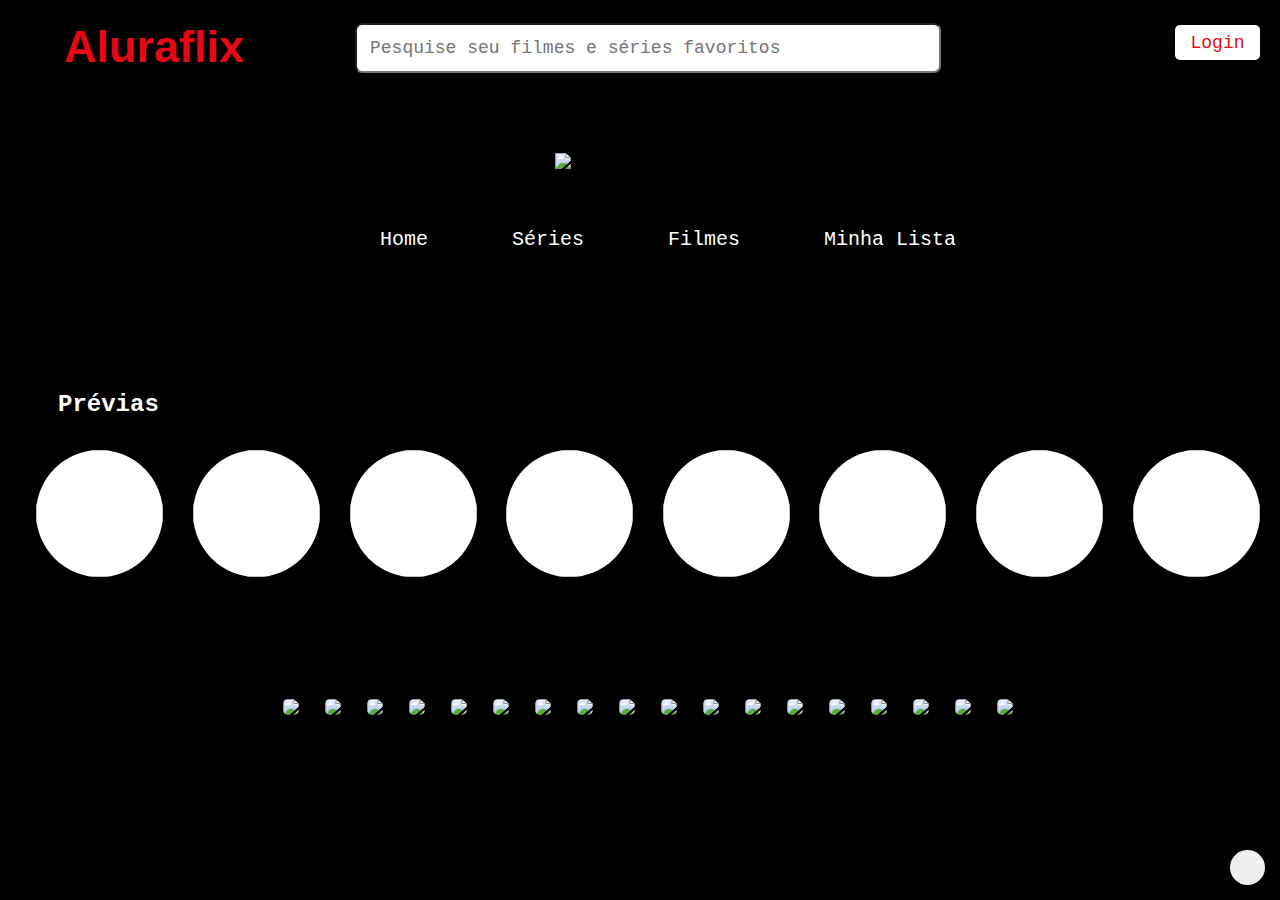
==== index.html @ 4bc05582 "Atualizando arquivos" ====
<!Doctype html>
<html lang="pt-br">
<html>

<head>
	<meta charset="UTF-8">
	<title>Plataforma de Streaming - Aluraflix</title>
	<!--Formatando o link de número do telefone para as versões mais antigas do Safari-->
	<meta name="format-detection" content="telephone=no">
	<meta name="viewport" content="width=device-width, initial-scale=1">
	<meta http-equiv="X-UA-compatible" content="ie=edge">
	<link rel="stylesheet" href="Filmes.css">
</head>

<body>
	<!--Âncora do topo da página-->
	<a name="top-page"></a>
	<!--Menus dos filmes-->
	<header class="header-menus-filmes">
		<input type="text" id="barra-pesquisa" placeholder="Pesquise seu filmes e séries favoritos">
		<i class="fas fa-search lupa-pesquisa"></i>
		<!--Aglomerador de links-->
		<nav class="menus-filmes">
			<ul>
				<li><a href="">Home</a></li>
				<li><a href="">Séries</a></li>
				<li><a href="">Filmes</a></li>
				<li><a href="">Minha Lista</a></li>
			</ul>
		</nav>
		<button type="submit" class="button-login">Login</button>
	</header>

	<!--Link site da Alura-->
	<a href="https://alura.com.br/" target="_blank">
		<h1 class="page-title">Aluraflix</h1>
	</a>

	<!--Logo Imersão Dev-->
	<a href="">
		<img src="https://www.alura.com.br/assets/img/imersoes/dev-2021/logo-imersao-aluraflix.svg"
			class="logo-imersao-dev">
	</a>

	<!--Seção de prévias dos filmes-->
	<section class="content-prévias-filmes">
		<h2>Prévias</h2>
		<img src="https://m.media-amazon.com/images/M/MV5BMjYxYmRlZWYtMzAwNC00MDA1LWJjNTItOTBjMzlhNGMzYzk3XkEyXkFqcGdeQXVyMTQxNzMzNDI@._V1_UX182_CR0,0,182,268_AL_.jpg"
			class="img-prévias-filmes">
		<img src="https://m.media-amazon.com/images/M/MV5BMDliMmNhNDEtODUyOS00MjNlLTgxODEtN2U3NzIxMGVkZTA1L2ltYWdlXkEyXkFqcGdeQXVyNjU0OTQ0OTY@._V1_UX182_CR0,0,182,268_AL_.jpg"
			class="img-prévias-filmes">
		<img src="https://m.media-amazon.com/images/M/MV5BZDE3YjY5MzEtYzJlYS00ZjgyLWIzYWUtZmU4Mjk4Y2JhOTQwXkEyXkFqcGdeQXVyNTE1NjY5Mg@@._V1_UY268_CR0,0,182,268_AL_.jpg"
			class="img-prévias-filmes">
		<img src="https://m.media-amazon.com/images/M/MV5BODJjNmExM2EtMDAyNC00MzAxLWFlZjctMmNjZjc4MmUyODliXkEyXkFqcGdeQXVyMTIyNjkwOTEz._V1_UY268_CR4,0,182,268_AL_.jpg"
			class="img-prévias-filmes">
		<img src="https://m.media-amazon.com/images/M/MV5BMTc0M2YwNDQtNjIzNi00NjU4LThhZDgtM2VkODYxNDgzM2Q0XkEyXkFqcGdeQXVyOTA1NTMzNjU@._V1_UY268_CR4,0,182,268_AL_.jpg"
			class="img-prévias-filmes">
		<img src="https://m.media-amazon.com/images/M/MV5BOTY4NDcyZGQtYmVlNy00ODgwLTljYTMtYzQ2OTE3NDhjODMwXkEyXkFqcGdeQXVyNzYzODM3Mzg@._V1_UX182_CR0,0,182,268_AL_.jpg"
			class="img-prévias-filmes">
		<img src="https://m.media-amazon.com/images/M/MV5BYjQ1NzRhYjYtMWY3My00ODA0LTk5ZDctYjQ4YjE0M2RhMGNiXkEyXkFqcGdeQXVyNTUyMzE4Mzg@._V1_UX182_CR0,0,182,268_AL_.jpg"
			class="img-prévias-filmes">
		<img src="https://m.media-amazon.com/images/M/MV5BOGU0OWQyMjItYzA4Zi00MDFiLThiZWQtZmEyNWRiODAzYzNmXkEyXkFqcGdeQXVyMTkxNjUyNQ@@._V1_UX182_CR0,0,182,268_AL_.jpg"
			class="img-prévias-filmes">
	</section>

	<!--Link para o topo da página-->
	<a href="#top-page">
		<!--Botão topo da página-->
		<button class="return-topo"><i class="fas fa-angle-up"></i></button>
	</a>
	<script src="Filmes.js"></script>
	<script src="https://kit.fontawesome.com/798bcbaf05.js" crossorigin="anonymous"></script>
</body>

</html>
---- Filmes.css ----
*{
  font-family: Dust West, "Roboto Mono", monospace;
}

html{
  scroll-behavior: smooth;
}

/*Renderizando a página e tirando barra de rolagem horizontal*/
body {
  width: 100%;
  min-width: 10%;
  text-align: center;
  background-color: #000000;
  background-size: cover;
  background-repeat: no-repeat;
  overflow-x: hidden;
}

#barra-pesquisa {
  width: 45%;
  height: 40px;
  padding: 3px;
  font-size: 18px;
  text-indent: 10px;
  outline: none;
  border-radius: 7px;
  margin: 15px 5%;
}

/*Ao clicar na barra de pesquisa aparece uma borda vermelha*/
#barra-pesquisa:focus{
  border: 2px solid #e50914;
  transition: 1ms;
}

/*Posicionando a lupa de pesquisa dentro da barra de pesquisa*/
.lupa-pesquisa {
  position: absolute;
  top: 38px;
  right: 28%;
  cursor: pointer;
}

.lupa-pesquisa{
  font-size: 20px;
}

/*Tirando os pontos de marcação e mantendo os menus na horizontal*/
.menus-filmes ul li{
  list-style: none;
  display: inline-block;
  margin: 10% 3%;
}

.menus-filmes ul li a{
  font-size: 20px;
  text-align: center;
  text-decoration: none;
  color: #ffffff;
}

/*Posicionando o botão de login no topo e à direita da página*/
.button-login {
  width: 85px;
  height: 35px;
  border-radius: 5px;
  outline: none;
  cursor: pointer;
  position: absolute;
  top: 25px;
  right: 20px;
  color: #e50914;
  border: 4px solid #e50914;
  background: #ffffff;
  border: none;
  font-size: 18px;
}

/*Ao passar o mouse sobre o botão de login há uma leve transição de cor*/
.button-login:hover{
  color: #ffffff;
  background: #e50914;
  transition: 0.5s;
}

/*Posicionando a logo à esquerda*/ 
.page-title {
  font-family: 'Gill Sans', 'Gill Sans MT', Calibri, 'Trebuchet MS', sans-serif;
  font-size: 45px;
  color: #e50914;
  position: absolute;
  top: -1%;
  left: 5%;
}

.page-subtitle {
  color: #ffffff;
  margin-top: 5px;
}

.container-logo-imersao-dev{
  text-align: center;
}

/*Centralizando a logo da Imersão Dev*/
.logo-imersao-dev {
  width: 200px;
  height: auto;
  position: absolute;
  top: 17%;
  right: 41%;
}

.content-prévias-filmes{
  width: 100%;
  height: auto;
}

.content-prévias-filmes h2{
  color: #ffffff;
  text-align: left;
  margin: 12px 50px;
}

.img-prévias-filmes{
  display: inline-block;
  width: 127px;
  height: 127px;
  border-radius: 50%;
  margin: 20px 10px;
  background: #ffffff;
  cursor: pointer;
}

.img-prévias-filmes:hover{
  opacity: 0.9;
}

/*Fixando o botão de voltar ao topo à direita e na parte de baixo da página*/
.return-topo {
  width: 35px;
  height: 35px;
  border-radius: 50%;
  border: none;
  outline: none;
  cursor: pointer;
  position: fixed;
  bottom: 15px;
  right: 15px;
  z-index: 1;
}

/*Ao passar o mouse sobre o botão seu tamanho aumenta*/
.return-topo:hover{
  transform: scale(1.1);
  transition: 0.5s;
}

.return-topo i{
  font-size: 20px;
  padding: 8px 0;
}

body > img {
  display: inline-flex;
  margin: 8% 13px;
  border-radius: 5px;
  cursor: pointer;
}

/*Ao passar o mouse sobre as imagens dos filmes fica mais opaca a imagem*/
body > img:hover{
  opacity: 0.9;
}
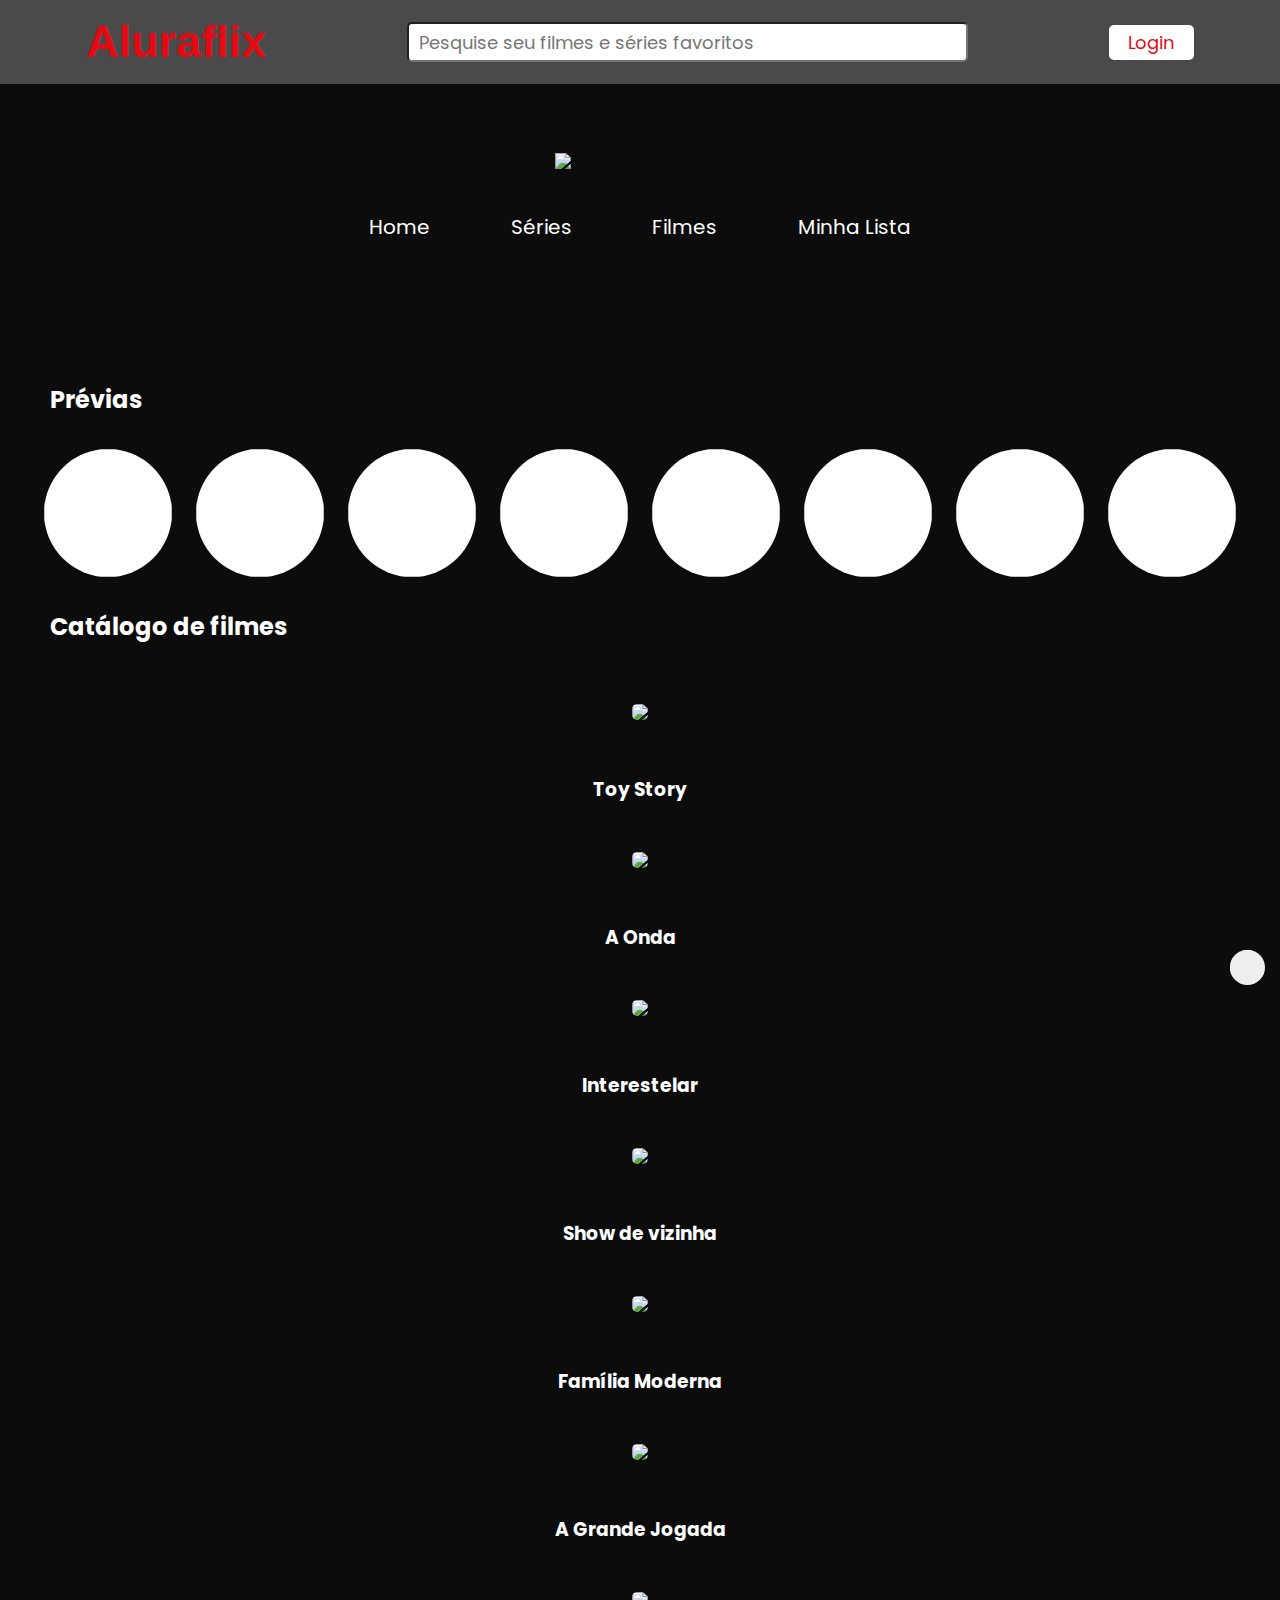
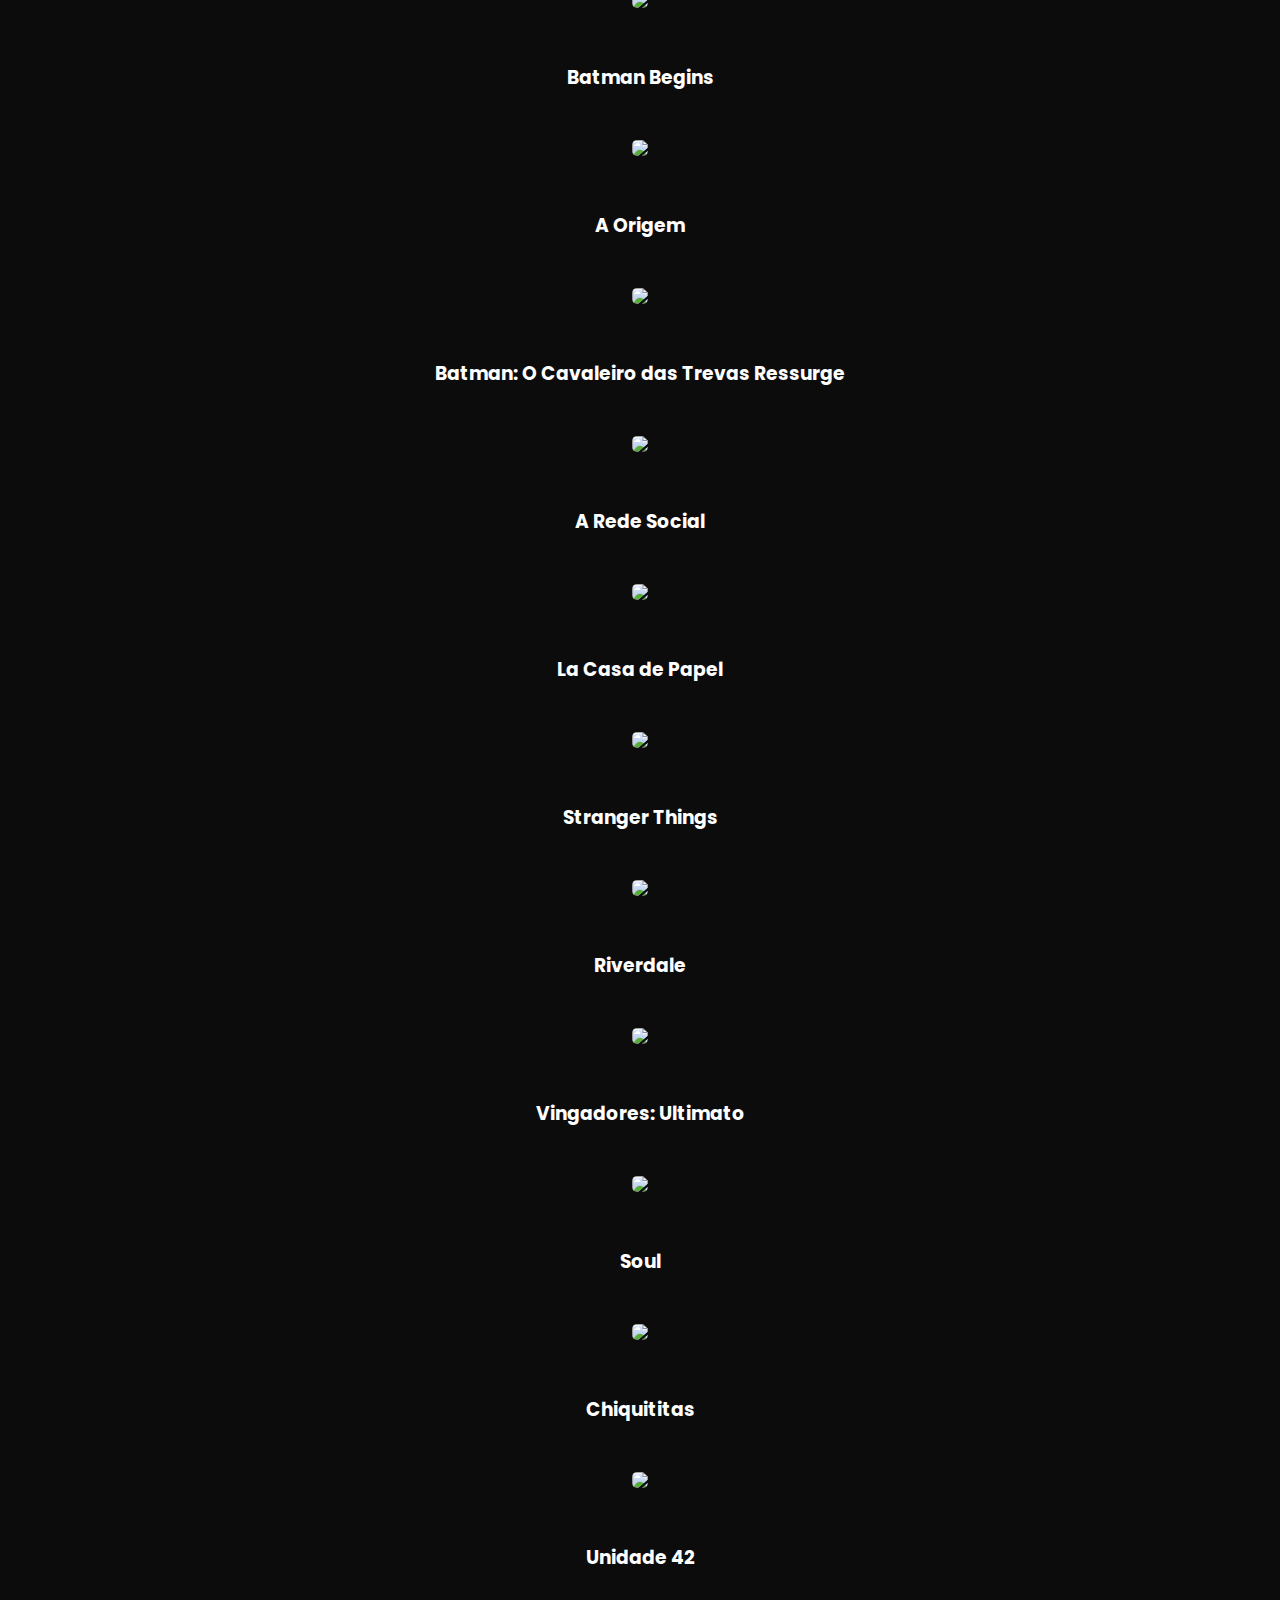
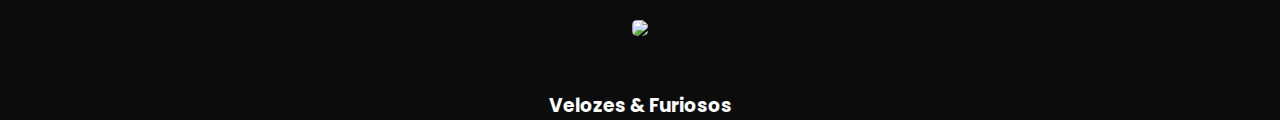
==== commit 67c79731: "Adicionando lista de nomes dos filmes" ====
--- a/index.html
+++ b/index.html
@@ -5,7 +5,6 @@
 <head>
 	<meta charset="UTF-8">
 	<title>Plataforma de Streaming - Aluraflix</title>
-	<!--Formatando o link de número do telefone para as versões mais antigas do Safari-->
 	<meta name="format-detection" content="telephone=no">
 	<meta name="viewport" content="width=device-width, initial-scale=1">
 	<meta http-equiv="X-UA-compatible" content="ie=edge">
@@ -16,25 +15,24 @@
 	<!--Âncora do topo da página-->
 	<a name="top-page"></a>
 	<!--Menus dos filmes-->
-	<header class="header-menus-filmes">
+	<header>
+		<!--Link site da Alura-->
+		<a href="https://alura.com.br/" target="_blank">
+			<h1 class="page-title">Aluraflix</h1>
+		</a>
 		<input type="text" id="barra-pesquisa" placeholder="Pesquise seu filmes e séries favoritos">
 		<i class="fas fa-search lupa-pesquisa"></i>
-		<!--Aglomerador de links-->
-		<nav class="menus-filmes">
-			<ul>
-				<li><a href="">Home</a></li>
-				<li><a href="">Séries</a></li>
-				<li><a href="">Filmes</a></li>
-				<li><a href="">Minha Lista</a></li>
-			</ul>
-		</nav>
 		<button type="submit" class="button-login">Login</button>
 	</header>
+	<nav class="menus-filmes">
+		<ul>
+			<li><a href="">Home</a></li>
+			<li><a href="">Séries</a></li>
+			<li><a href="">Filmes</a></li>
+			<li><a href="">Minha Lista</a></li>
+		</ul>
+	</nav>
 
-	<!--Link site da Alura-->
-	<a href="https://alura.com.br/" target="_blank">
-		<h1 class="page-title">Aluraflix</h1>
-	</a>
 
 	<!--Logo Imersão Dev-->
 	<a href="">
@@ -63,9 +61,13 @@
 			class="img-prévias-filmes">
 	</section>
 
-	<!--Link para o topo da página-->
+	<section class="section-lista-filmes">
+		<h2>Catálogo de filmes</h2>
+		<h3 id="nome-lista-filmes"></h3>
+		<img class="img-lista-filmes" alt="" srcset="">
+	</section>
+
 	<a href="#top-page">
-		<!--Botão topo da página-->
 		<button class="return-topo"><i class="fas fa-angle-up"></i></button>
 	</a>
 	<script src="Filmes.js"></script>
--- a/Filmes.css
+++ b/Filmes.css
@@ -1,9 +1,22 @@
+@import url('https://fonts.googleapis.com/css2?family=Poppins:wght@300;400;500;600;700&family=Roboto:wght@300;400;500;700&family=Source+Sans+Pro:wght@300;400;600;700&display=swap');
+
 *{
-  font-family: Dust West, "Roboto Mono", monospace;
+  margin: 0;
+  padding: 0;
+  box-sizing: border-box;
+  font-family: 'Poppins','Roboto','Source Sans Pro', sans-serif;
+}
+
+:root{
+  --background-header: #4a4a4a;
+  --background-page: #0c0c0c;
+  --color-1: #e50914;
+  --color-2: #fff;
 }
 
 html{
   scroll-behavior: smooth;
+  overflow-x: hidden;
 }
 
 /*Renderizando a página e tirando barra de rolagem horizontal*/
@@ -11,26 +24,35 @@
   width: 100%;
   min-width: 10%;
   text-align: center;
-  background-color: #000000;
+  background-color: var(--background-page);
   background-size: cover;
   background-repeat: no-repeat;
-  overflow-x: hidden;
+}
+
+header{
+  display: flex;
+  justify-content: space-around;
+  align-items: center;
+  padding: 1rem;
+  background-color: var(--background-header);
+}
+
+a{
+  text-decoration: none;
 }
 
 #barra-pesquisa {
   width: 45%;
   height: 40px;
-  padding: 3px;
   font-size: 18px;
   text-indent: 10px;
   outline: none;
-  border-radius: 7px;
-  margin: 15px 5%;
+  border-radius: 5px;
 }
 
 /*Ao clicar na barra de pesquisa aparece uma borda vermelha*/
 #barra-pesquisa:focus{
-  border: 2px solid #e50914;
+  border: 2px solid var(--color-1);
   transition: 1ms;
 }
 
@@ -46,18 +68,16 @@
   font-size: 20px;
 }
 
-/*Tirando os pontos de marcação e mantendo os menus na horizontal*/
 .menus-filmes ul li{
+  display: inline-block;
   list-style: none;
-  display: inline-block;
   margin: 10% 3%;
 }
 
 .menus-filmes ul li a{
   font-size: 20px;
   text-align: center;
-  text-decoration: none;
-  color: #ffffff;
+  color: var(--color-2);
 }
 
 /*Posicionando o botão de login no topo e à direita da página*/
@@ -67,20 +87,16 @@
   border-radius: 5px;
   outline: none;
   cursor: pointer;
-  position: absolute;
-  top: 25px;
-  right: 20px;
-  color: #e50914;
-  border: 4px solid #e50914;
-  background: #ffffff;
+  color: var(--color-1);
+  border: 4px solid var(--color-1);
+  background: var(--color-2);
   border: none;
   font-size: 18px;
 }
 
-/*Ao passar o mouse sobre o botão de login há uma leve transição de cor*/
 .button-login:hover{
-  color: #ffffff;
-  background: #e50914;
+  color: var(--color-2);
+  background: var(--color-1);
   transition: 0.5s;
 }
 
@@ -88,14 +104,11 @@
 .page-title {
   font-family: 'Gill Sans', 'Gill Sans MT', Calibri, 'Trebuchet MS', sans-serif;
   font-size: 45px;
-  color: #e50914;
-  position: absolute;
-  top: -1%;
-  left: 5%;
+  color: var(--color-1);
 }
 
 .page-subtitle {
-  color: #ffffff;
+  color: var(--color-2);
   margin-top: 5px;
 }
 
@@ -105,8 +118,7 @@
 
 /*Centralizando a logo da Imersão Dev*/
 .logo-imersao-dev {
-  width: 200px;
-  height: auto;
+  width: 12.5rem;
   position: absolute;
   top: 17%;
   right: 41%;
@@ -114,22 +126,21 @@
 
 .content-prévias-filmes{
   width: 100%;
-  height: auto;
-}
-
-.content-prévias-filmes h2{
-  color: #ffffff;
+}
+
+.content-prévias-filmes h2,.section-lista-filmes h2{
+  color: var(--color-2);
   text-align: left;
   margin: 12px 50px;
 }
 
 .img-prévias-filmes{
   display: inline-block;
-  width: 127px;
-  height: 127px;
-  border-radius: 50%;
+  width: 8rem;
+  height: 8rem;
+  clip-path: circle();
   margin: 20px 10px;
-  background: #ffffff;
+  background: var(--color-2);
   cursor: pointer;
 }
 
@@ -137,11 +148,19 @@
   opacity: 0.9;
 }
 
+.section-lista-filmes{
+  display: flex;
+}
+
+#nome-lista-filmes{
+  color: var(--color-2);
+}
+
 /*Fixando o botão de voltar ao topo à direita e na parte de baixo da página*/
 .return-topo {
-  width: 35px;
-  height: 35px;
-  border-radius: 50%;
+  width: 2.2rem;
+  height: 2.2rem;
+  clip-path: circle();
   border: none;
   outline: none;
   cursor: pointer;
@@ -149,12 +168,17 @@
   bottom: 15px;
   right: 15px;
   z-index: 1;
+  transition: 0.5s;
+  transform: translateY(100px);
+}
+
+.return-topo.show-button{
+  transform: translateY(0);
 }
 
 /*Ao passar o mouse sobre o botão seu tamanho aumenta*/
 .return-topo:hover{
   transform: scale(1.1);
-  transition: 0.5s;
 }
 
 .return-topo i{
@@ -162,9 +186,12 @@
   padding: 8px 0;
 }
 
+body > .section-lista-filmes img{
+  display: flex;
+}
+
 body > img {
-  display: inline-flex;
-  margin: 8% 13px;
+  margin: 3rem 13px;
   border-radius: 5px;
   cursor: pointer;
 }
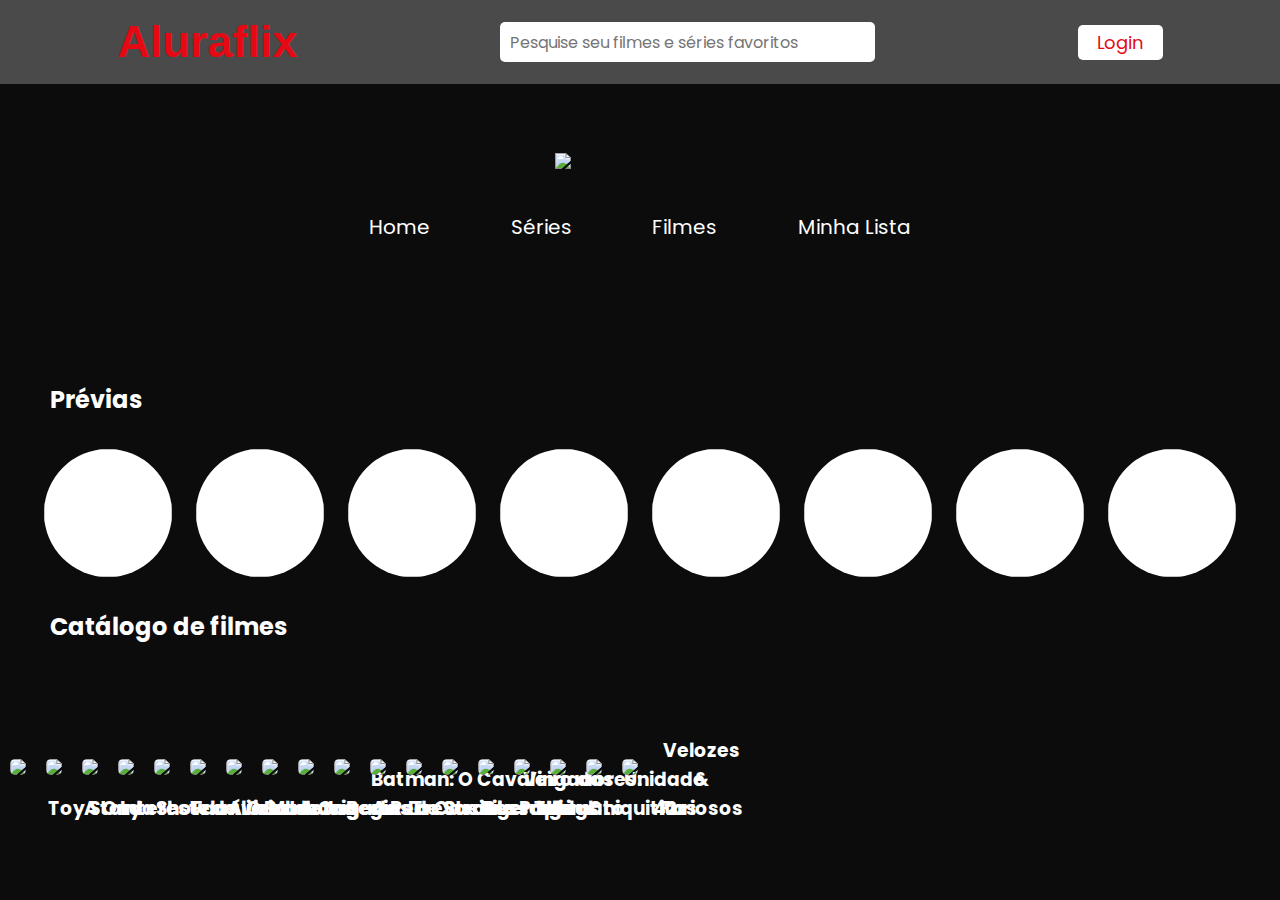
==== commit a83b5c45: "Adicionando layout horizontal na lista de filmes" ====
--- a/index.html
+++ b/index.html
@@ -12,15 +12,12 @@
 </head>
 
 <body>
-	<!--Âncora do topo da página-->
 	<a name="top-page"></a>
-	<!--Menus dos filmes-->
 	<header>
-		<!--Link site da Alura-->
 		<a href="https://alura.com.br/" target="_blank">
 			<h1 class="page-title">Aluraflix</h1>
 		</a>
-		<input type="text" id="barra-pesquisa" placeholder="Pesquise seu filmes e séries favoritos">
+		<input type="search" id="barra-pesquisa" placeholder="Pesquise seu filmes e séries favoritos">
 		<i class="fas fa-search lupa-pesquisa"></i>
 		<button type="submit" class="button-login">Login</button>
 	</header>
@@ -33,38 +30,39 @@
 		</ul>
 	</nav>
 
-
-	<!--Logo Imersão Dev-->
 	<a href="">
 		<img src="https://www.alura.com.br/assets/img/imersoes/dev-2021/logo-imersao-aluraflix.svg"
 			class="logo-imersao-dev">
 	</a>
 
-	<!--Seção de prévias dos filmes-->
-	<section class="content-prévias-filmes">
+	<section class="section-previas-filmes">
 		<h2>Prévias</h2>
 		<img src="https://m.media-amazon.com/images/M/MV5BMjYxYmRlZWYtMzAwNC00MDA1LWJjNTItOTBjMzlhNGMzYzk3XkEyXkFqcGdeQXVyMTQxNzMzNDI@._V1_UX182_CR0,0,182,268_AL_.jpg"
-			class="img-prévias-filmes">
+			class="img-previas-filmes">
 		<img src="https://m.media-amazon.com/images/M/MV5BMDliMmNhNDEtODUyOS00MjNlLTgxODEtN2U3NzIxMGVkZTA1L2ltYWdlXkEyXkFqcGdeQXVyNjU0OTQ0OTY@._V1_UX182_CR0,0,182,268_AL_.jpg"
-			class="img-prévias-filmes">
+			class="img-previas-filmes">
 		<img src="https://m.media-amazon.com/images/M/MV5BZDE3YjY5MzEtYzJlYS00ZjgyLWIzYWUtZmU4Mjk4Y2JhOTQwXkEyXkFqcGdeQXVyNTE1NjY5Mg@@._V1_UY268_CR0,0,182,268_AL_.jpg"
-			class="img-prévias-filmes">
+			class="img-previas-filmes">
 		<img src="https://m.media-amazon.com/images/M/MV5BODJjNmExM2EtMDAyNC00MzAxLWFlZjctMmNjZjc4MmUyODliXkEyXkFqcGdeQXVyMTIyNjkwOTEz._V1_UY268_CR4,0,182,268_AL_.jpg"
-			class="img-prévias-filmes">
+			class="img-previas-filmes">
 		<img src="https://m.media-amazon.com/images/M/MV5BMTc0M2YwNDQtNjIzNi00NjU4LThhZDgtM2VkODYxNDgzM2Q0XkEyXkFqcGdeQXVyOTA1NTMzNjU@._V1_UY268_CR4,0,182,268_AL_.jpg"
-			class="img-prévias-filmes">
+			class="img-previas-filmes">
 		<img src="https://m.media-amazon.com/images/M/MV5BOTY4NDcyZGQtYmVlNy00ODgwLTljYTMtYzQ2OTE3NDhjODMwXkEyXkFqcGdeQXVyNzYzODM3Mzg@._V1_UX182_CR0,0,182,268_AL_.jpg"
-			class="img-prévias-filmes">
+			class="img-previas-filmes">
 		<img src="https://m.media-amazon.com/images/M/MV5BYjQ1NzRhYjYtMWY3My00ODA0LTk5ZDctYjQ4YjE0M2RhMGNiXkEyXkFqcGdeQXVyNTUyMzE4Mzg@._V1_UX182_CR0,0,182,268_AL_.jpg"
-			class="img-prévias-filmes">
+			class="img-previas-filmes">
 		<img src="https://m.media-amazon.com/images/M/MV5BOGU0OWQyMjItYzA4Zi00MDFiLThiZWQtZmEyNWRiODAzYzNmXkEyXkFqcGdeQXVyMTkxNjUyNQ@@._V1_UX182_CR0,0,182,268_AL_.jpg"
-			class="img-prévias-filmes">
+			class="img-previas-filmes">
 	</section>
 
 	<section class="section-lista-filmes">
 		<h2>Catálogo de filmes</h2>
-		<h3 id="nome-lista-filmes"></h3>
-		<img class="img-lista-filmes" alt="" srcset="">
+		<div class="container-lista-filmes">
+			<picture>
+				<img class="img-lista-filmes" alt="">
+				<h3 id="nome-lista-filmes"></h3>
+			</picture>
+		</div>
 	</section>
 
 	<a href="#top-page">
--- a/Filmes.css
+++ b/Filmes.css
@@ -42,30 +42,33 @@
 }
 
 #barra-pesquisa {
-  width: 45%;
+  width: 30%;
   height: 40px;
-  font-size: 18px;
+  font-size: 1rem;
   text-indent: 10px;
+  border: none;
   outline: none;
   border-radius: 5px;
+  position: relative;
+}
+
+#barra-pesquisa::-webkit-search-cancel-button{
+  position: absolute;
+  right: 10%;
 }
 
 /*Ao clicar na barra de pesquisa aparece uma borda vermelha*/
 #barra-pesquisa:focus{
   border: 2px solid var(--color-1);
-  transition: 1ms;
+  transition: 0.2s ease-in-out;
 }
 
 /*Posicionando a lupa de pesquisa dentro da barra de pesquisa*/
 .lupa-pesquisa {
   position: absolute;
-  top: 38px;
-  right: 28%;
-  cursor: pointer;
-}
-
-.lupa-pesquisa{
-  font-size: 20px;
+  right: 33%;
+  font-size: 1rem;
+  cursor: pointer;
 }
 
 .menus-filmes ul li{
@@ -124,18 +127,17 @@
   right: 41%;
 }
 
-.content-prévias-filmes{
+.section-previas-filmes{
   width: 100%;
 }
 
-.content-prévias-filmes h2,.section-lista-filmes h2{
+.section-previas-filmes h2,.section-lista-filmes h2{
   color: var(--color-2);
   text-align: left;
   margin: 12px 50px;
 }
 
-.img-prévias-filmes{
-  display: inline-block;
+.img-previas-filmes{
   width: 8rem;
   height: 8rem;
   clip-path: circle();
@@ -144,12 +146,8 @@
   cursor: pointer;
 }
 
-.img-prévias-filmes:hover{
+.img-previas-filmes:hover{
   opacity: 0.9;
-}
-
-.section-lista-filmes{
-  display: flex;
 }
 
 #nome-lista-filmes{
@@ -186,17 +184,25 @@
   padding: 8px 0;
 }
 
-body > .section-lista-filmes img{
+.container-lista-filmes{
   display: flex;
-}
-
-body > img {
-  margin: 3rem 13px;
+  position: relative;
+}
+
+.img-lista-filmes {
+  margin: 2rem 10px;
   border-radius: 5px;
   cursor: pointer;
 }
 
 /*Ao passar o mouse sobre as imagens dos filmes fica mais opaca a imagem*/
-body > img:hover{
+.img-lista-filmes:hover{
   opacity: 0.9;
 }
+
+#nome-lista-filmes{
+  position: absolute;
+  bottom: -1rem;
+  text-align: center;
+  left: 3rem;
+}